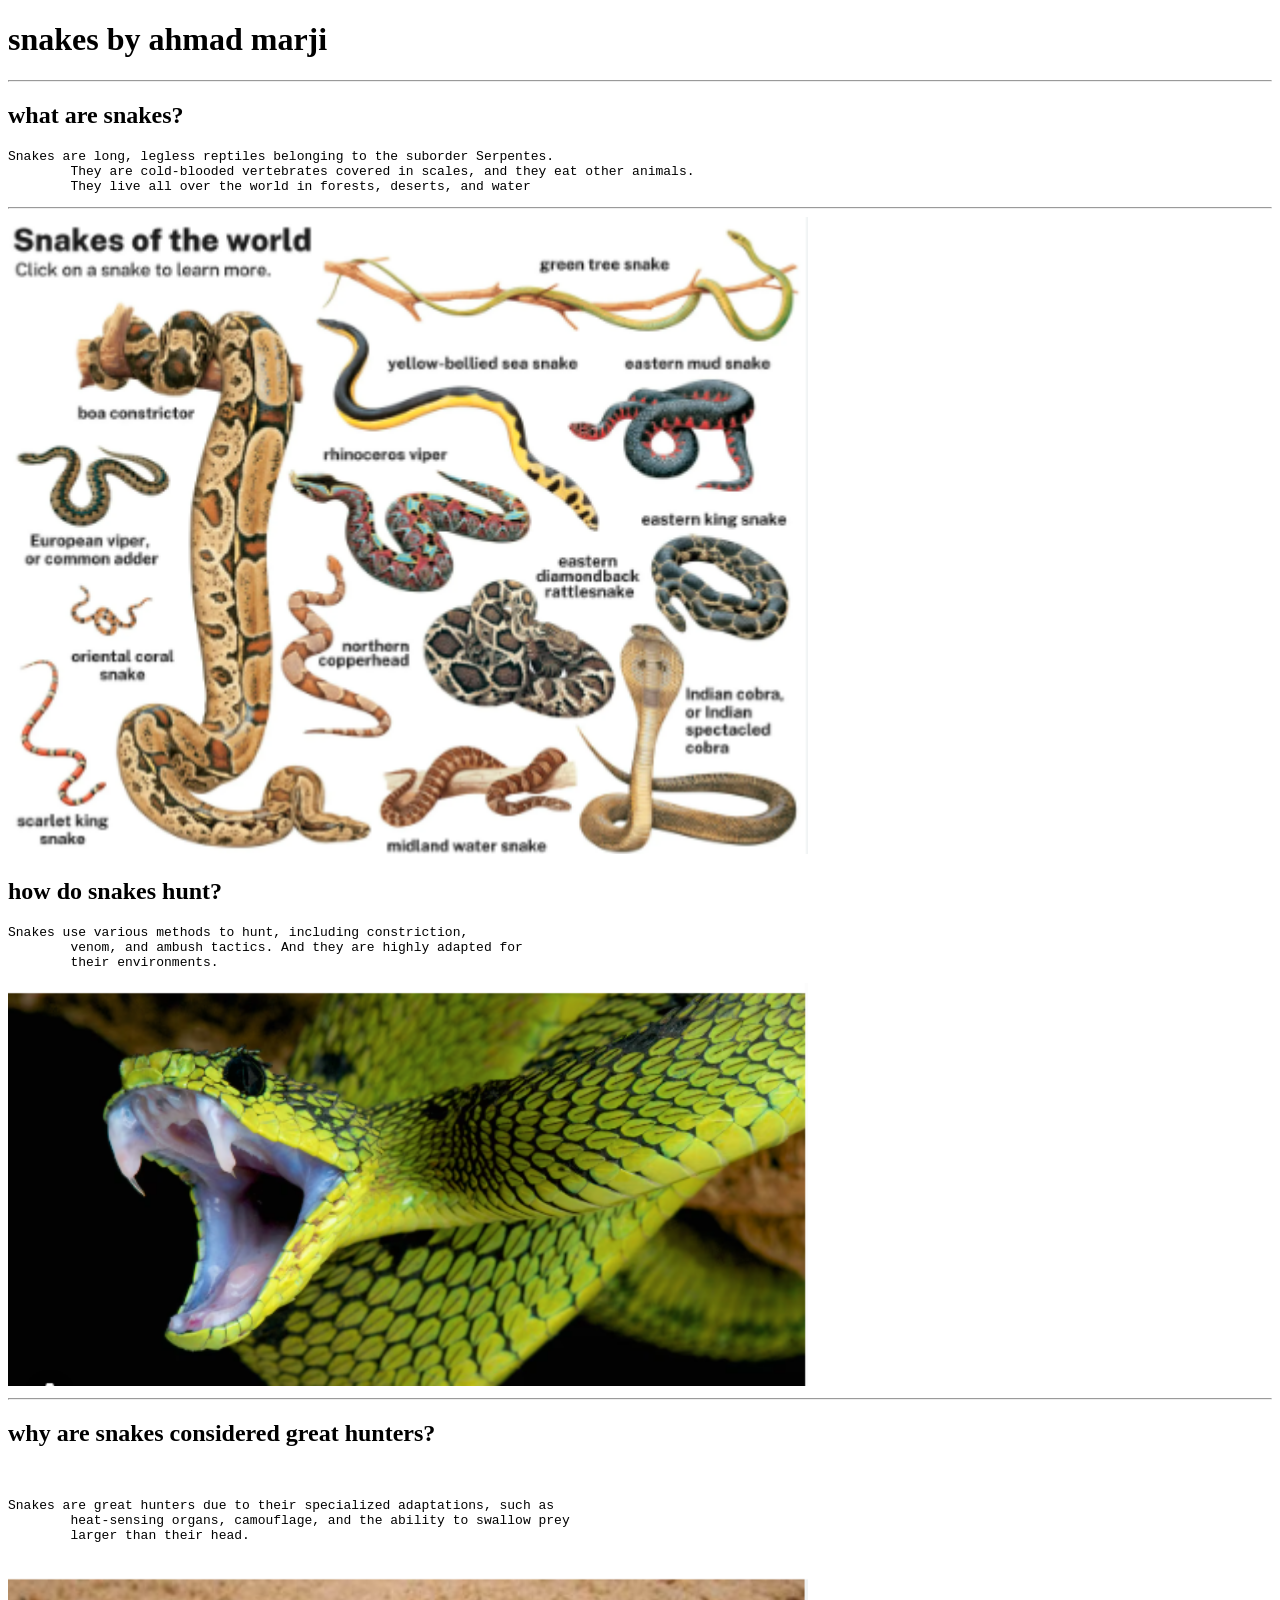
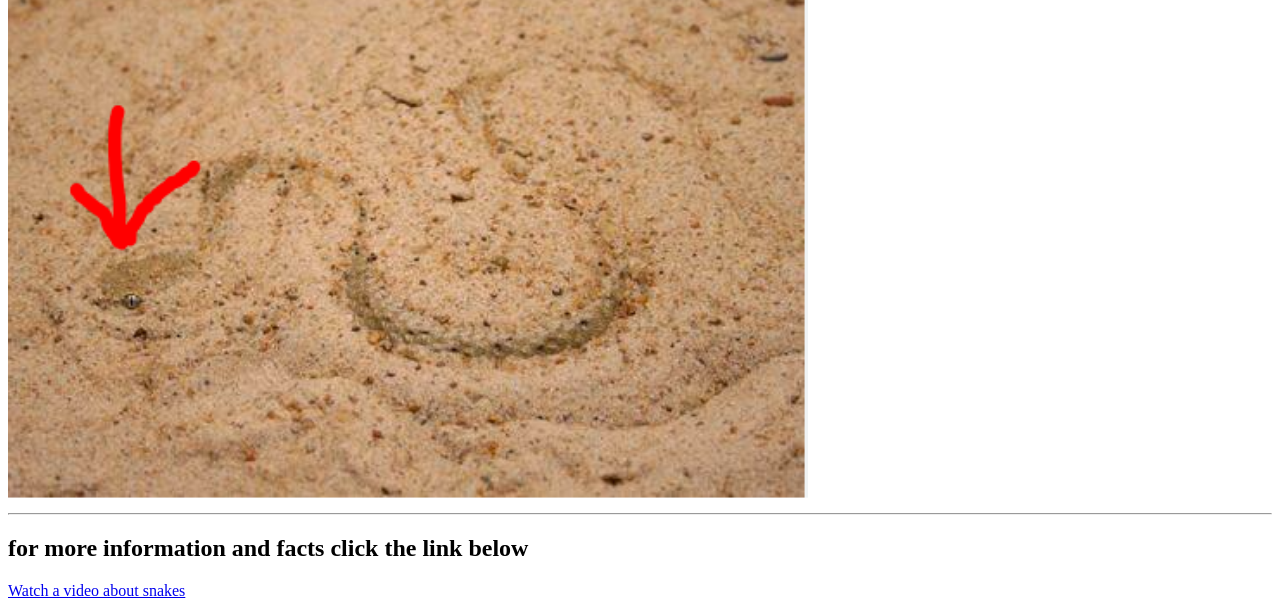
==== html/index.html @ 142afe22 "added new project structure with woodpecker ci and docker" ====
<!DOCTYPE html>
<html>
 <head>
    <title>snakes</title>
 </head>
 <body>
    
    <h1>snakes by ahmad marji </h1>
    <hr>
    <h2>what are snakes?</h2>
    <pre>Snakes are long, legless reptiles belonging to the suborder Serpentes.
        They are cold-blooded vertebrates covered in scales, and they eat other animals.
        They live all over the world in forests, deserts, and water</pre>
    <hr>
    <img src="images/sk.PNG" width="800" alt="kinds of snakes">
    <br>
    <h2>how do snakes hunt?</h2>
    <pre>Snakes use various methods to hunt, including constriction, 
        venom, and ambush tactics. And they are highly adapted for 
        their environments.</pre>
    <img src="images/sf.PNG" width="800" alt="snake showing its fangs">
    <br>
    <hr>
    <h2>why are snakes considered great hunters? </h2>
    <br>
    <pre>Snakes are great hunters due to their specialized adaptations, such as 
        heat-sensing organs, camouflage, and the ability to swallow prey 
        larger than their head.</pre>
    <br>
    <img src="images/sb.PNG" width="800" alt="snake camoufalging into the sand">
    <br>
    <hr>
    <h2>for more information and facts click the link below</h2>
    <a href="https://www.youtube.com/watch?v=d-C4BJuSKwU" target="_blank">Watch a video about snakes</a>

 </body>



</html>
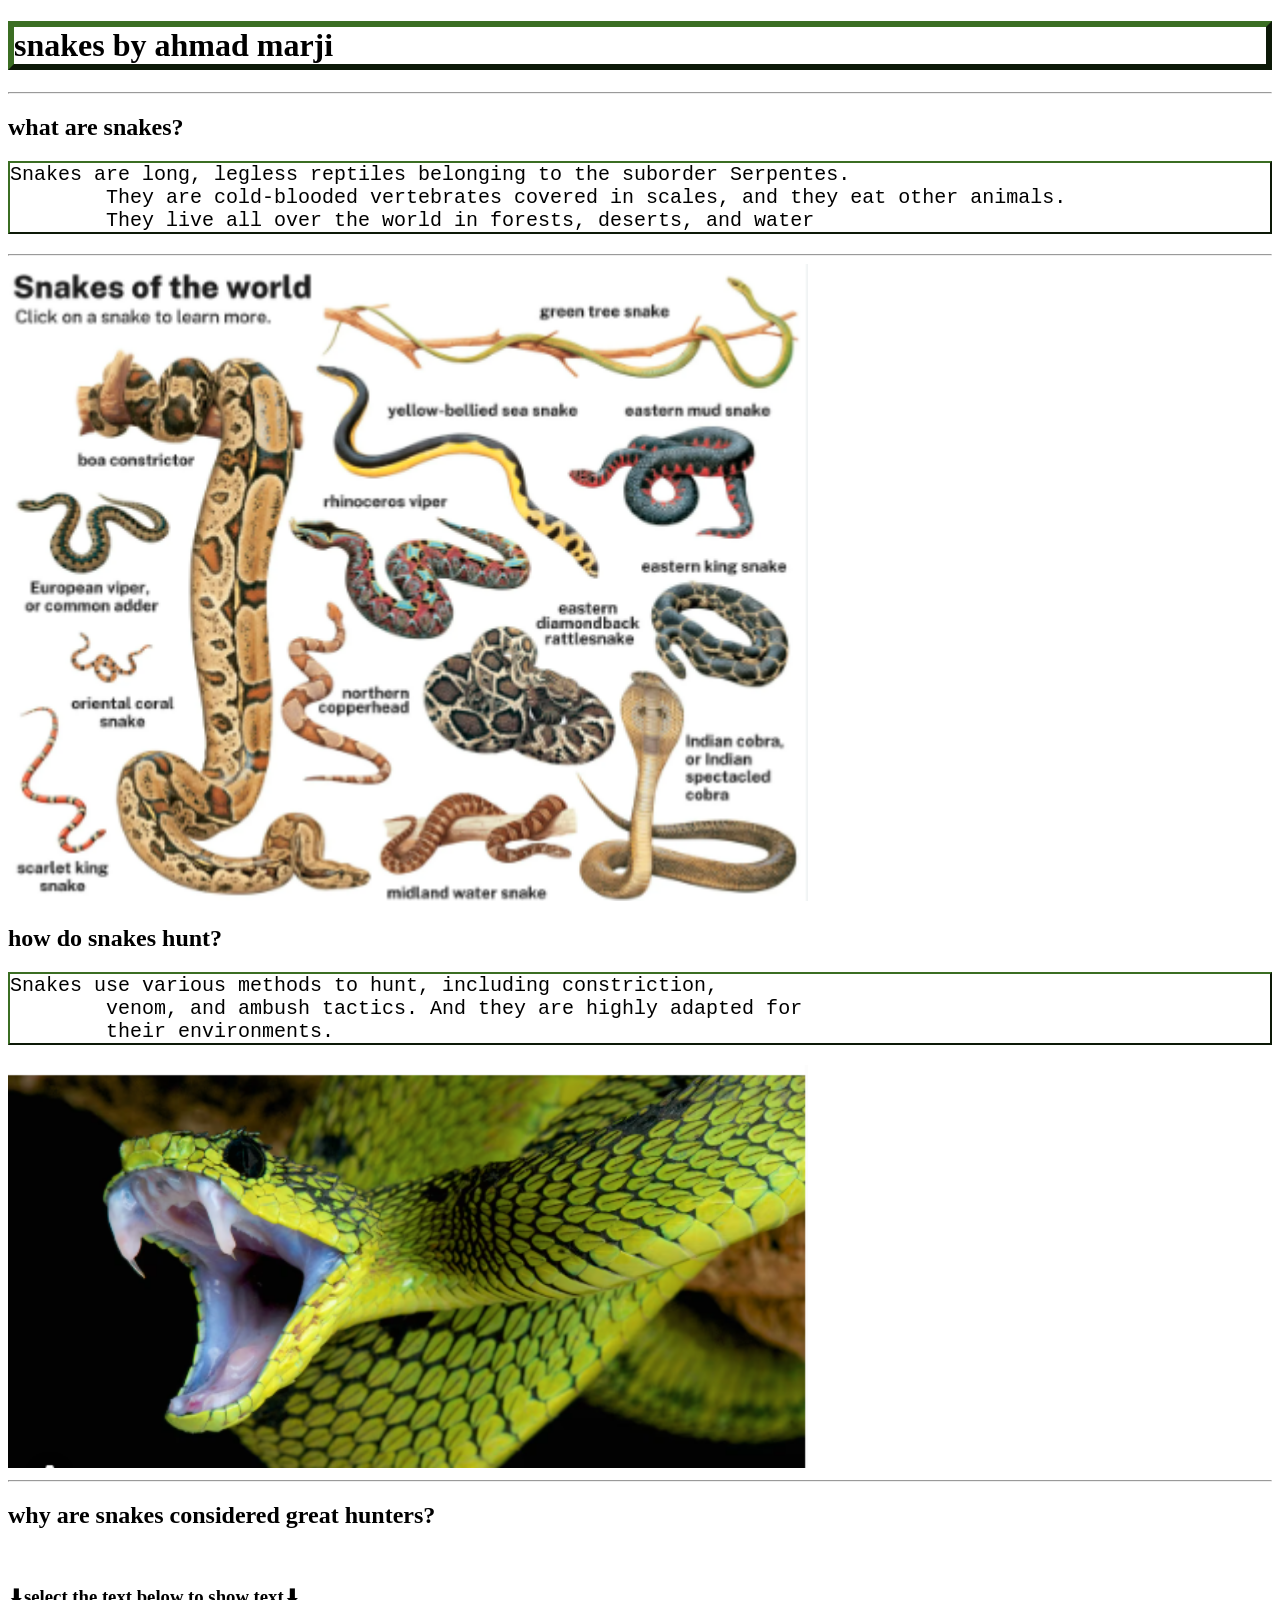
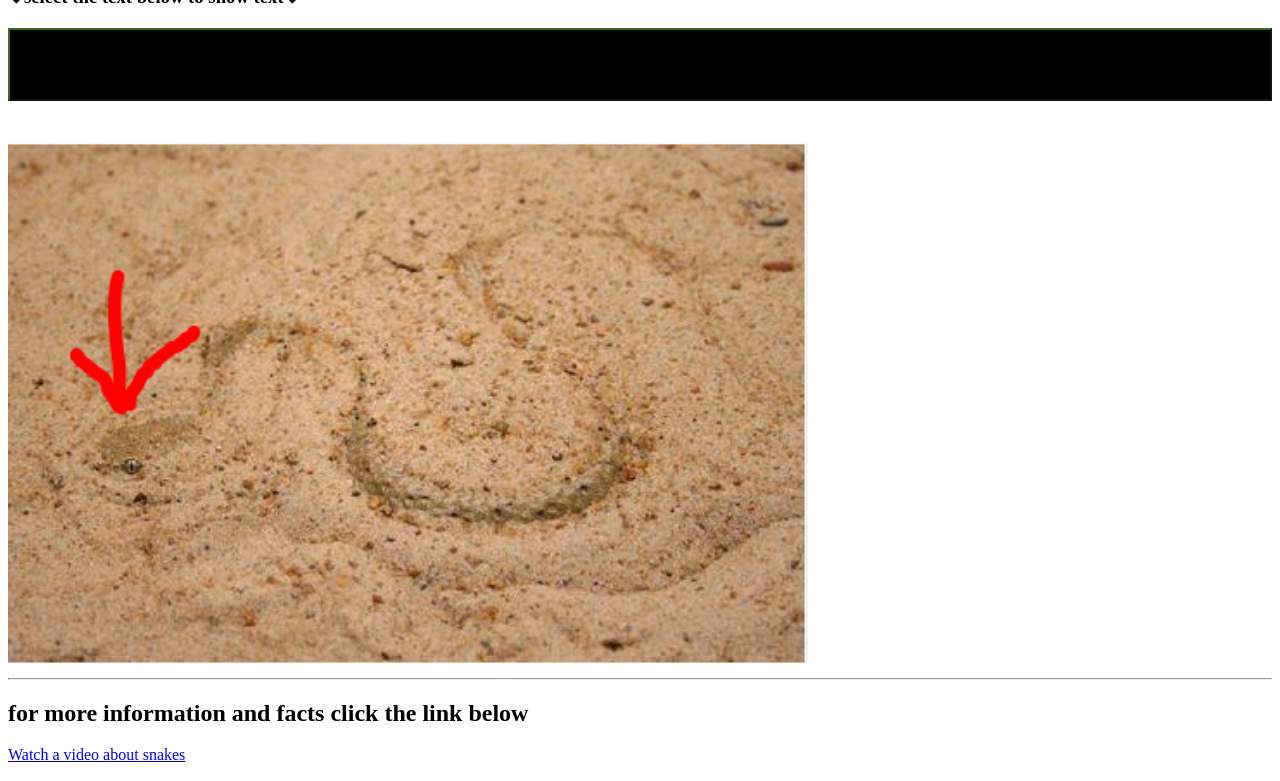
==== commit 70a03221: "added a css style sheet, with css code to style the html page, and added a link to the css file in t" ====
--- a/html/index.html
+++ b/html/index.html
@@ -1,10 +1,11 @@
 <!DOCTYPE html>
 <html>
  <head>
+    <link rel="icon" type="image/png" href="images/icon.PNG">
     <title>snakes</title>
  </head>
  <body>
-    
+    <link rel="stylesheet" href="style.css">
     <h1>snakes by ahmad marji </h1>
     <hr>
     <h2>what are snakes?</h2>
@@ -23,7 +24,8 @@
     <hr>
     <h2>why are snakes considered great hunters? </h2>
     <br>
-    <pre>Snakes are great hunters due to their specialized adaptations, such as 
+    <h3>⬇select the text below to show text⬇</h3>
+    <pre id="1">Snakes are great hunters due to their specialized adaptations, such as 
         heat-sensing organs, camouflage, and the ability to swallow prey 
         larger than their head.</pre>
     <br>
--- a/html/style.css
+++ b/html/style.css
@@ -0,0 +1,16 @@
+h1 {
+    border: 6px outset rgb(59, 110, 35);
+}
+
+pre {
+    border: 2px outset rgb(59, 110, 35);
+    font-size: 1.25rem;
+    
+
+}
+pre[id="1"] {
+    border: 2px outset rgb(59, 110, 35);
+    font-size: 1.25rem;
+    background-color: rgb(0, 0, 0);
+
+}
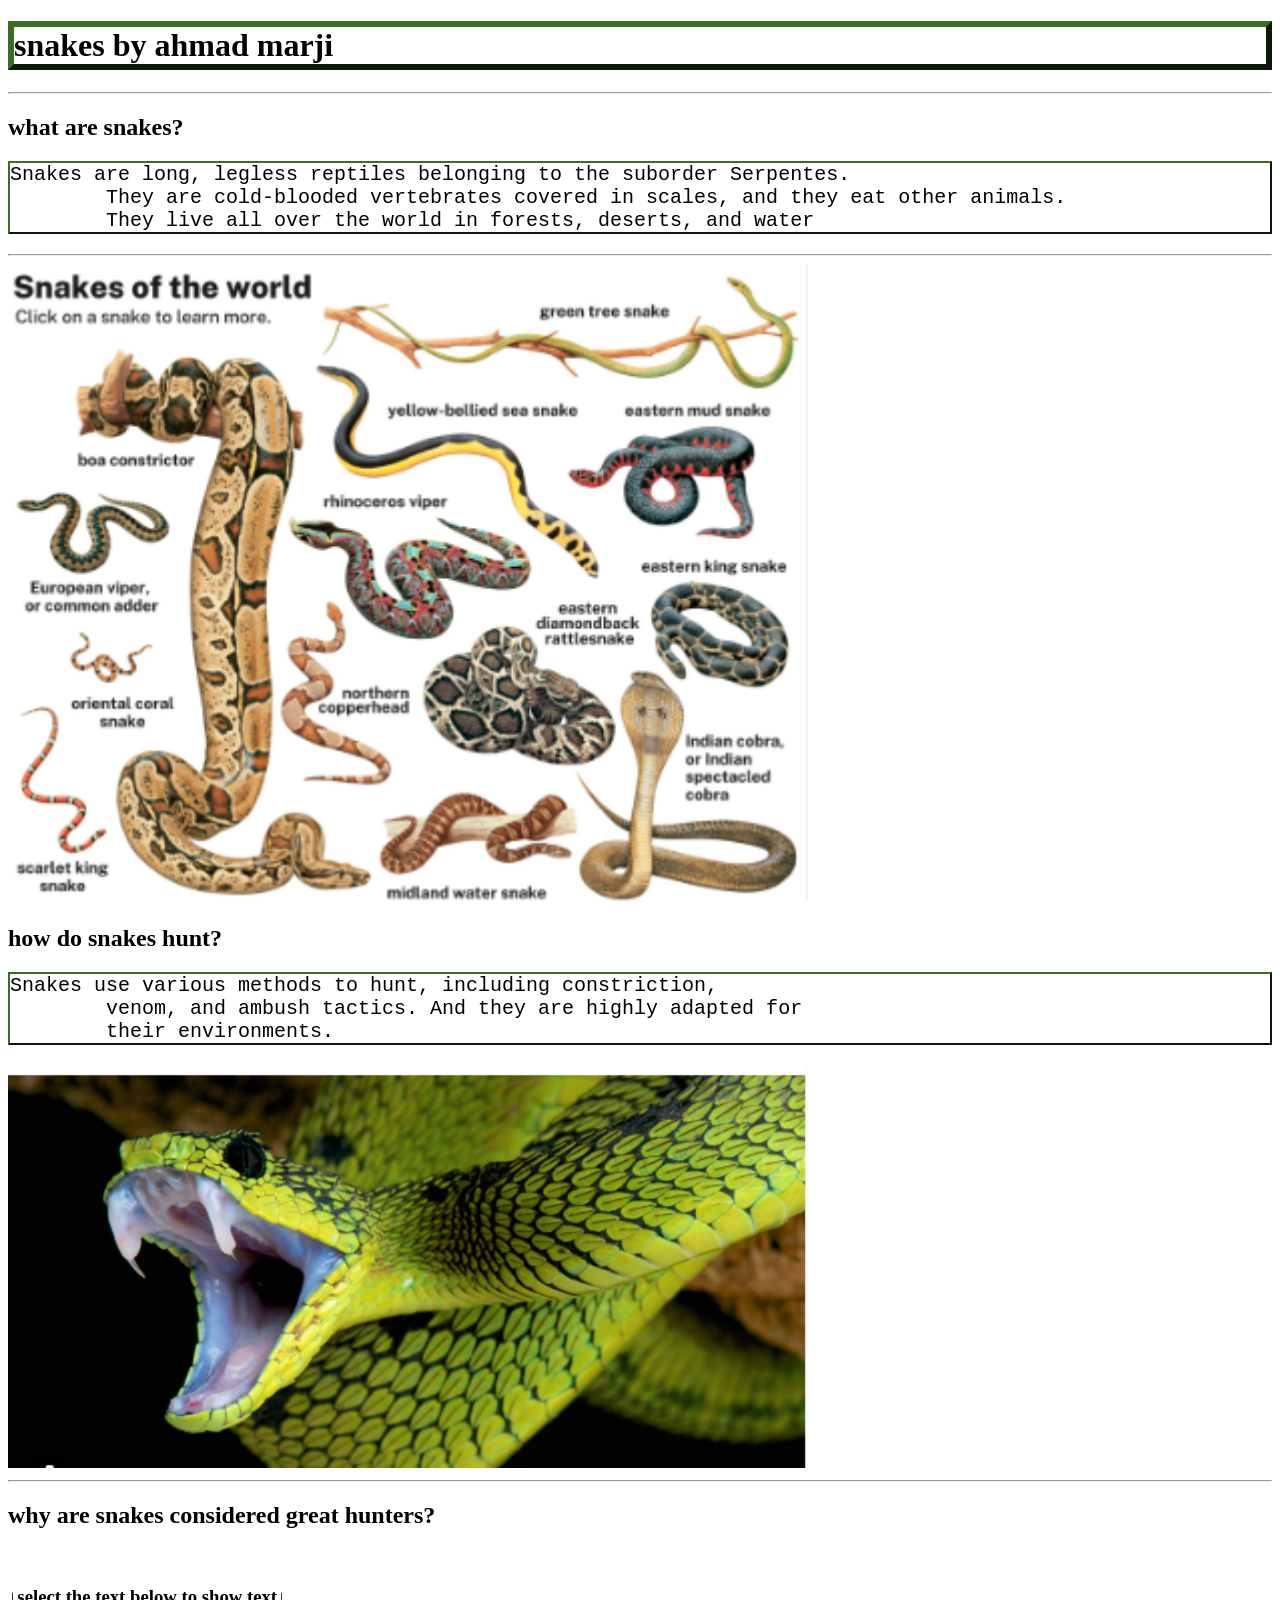
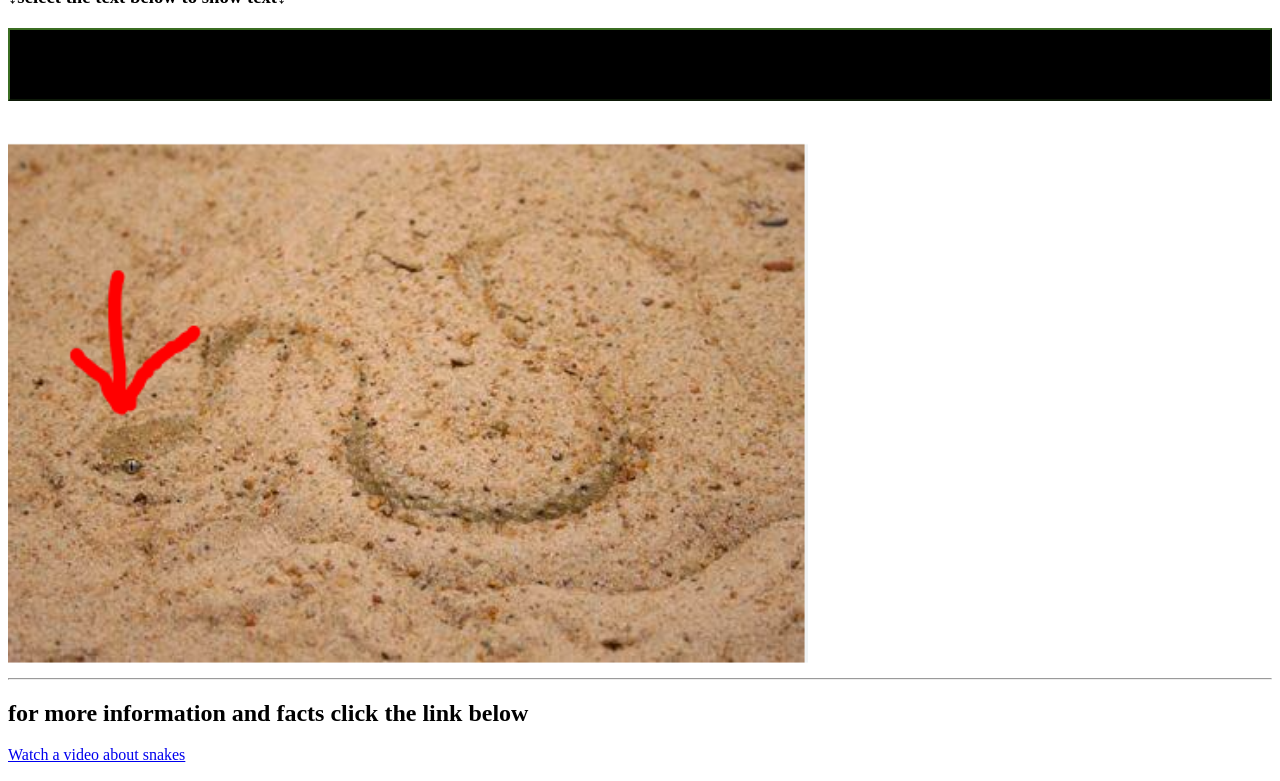
==== commit 4bcf3743: "fixed the arrow problem" ====
--- a/html/index.html
+++ b/html/index.html
@@ -24,7 +24,7 @@
     <hr>
     <h2>why are snakes considered great hunters? </h2>
     <br>
-    <h3>⬇select the text below to show text⬇</h3>
+    <h3>↓select the text below to show text↓</h3>
     <pre id="1">Snakes are great hunters due to their specialized adaptations, such as 
         heat-sensing organs, camouflage, and the ability to swallow prey 
         larger than their head.</pre>
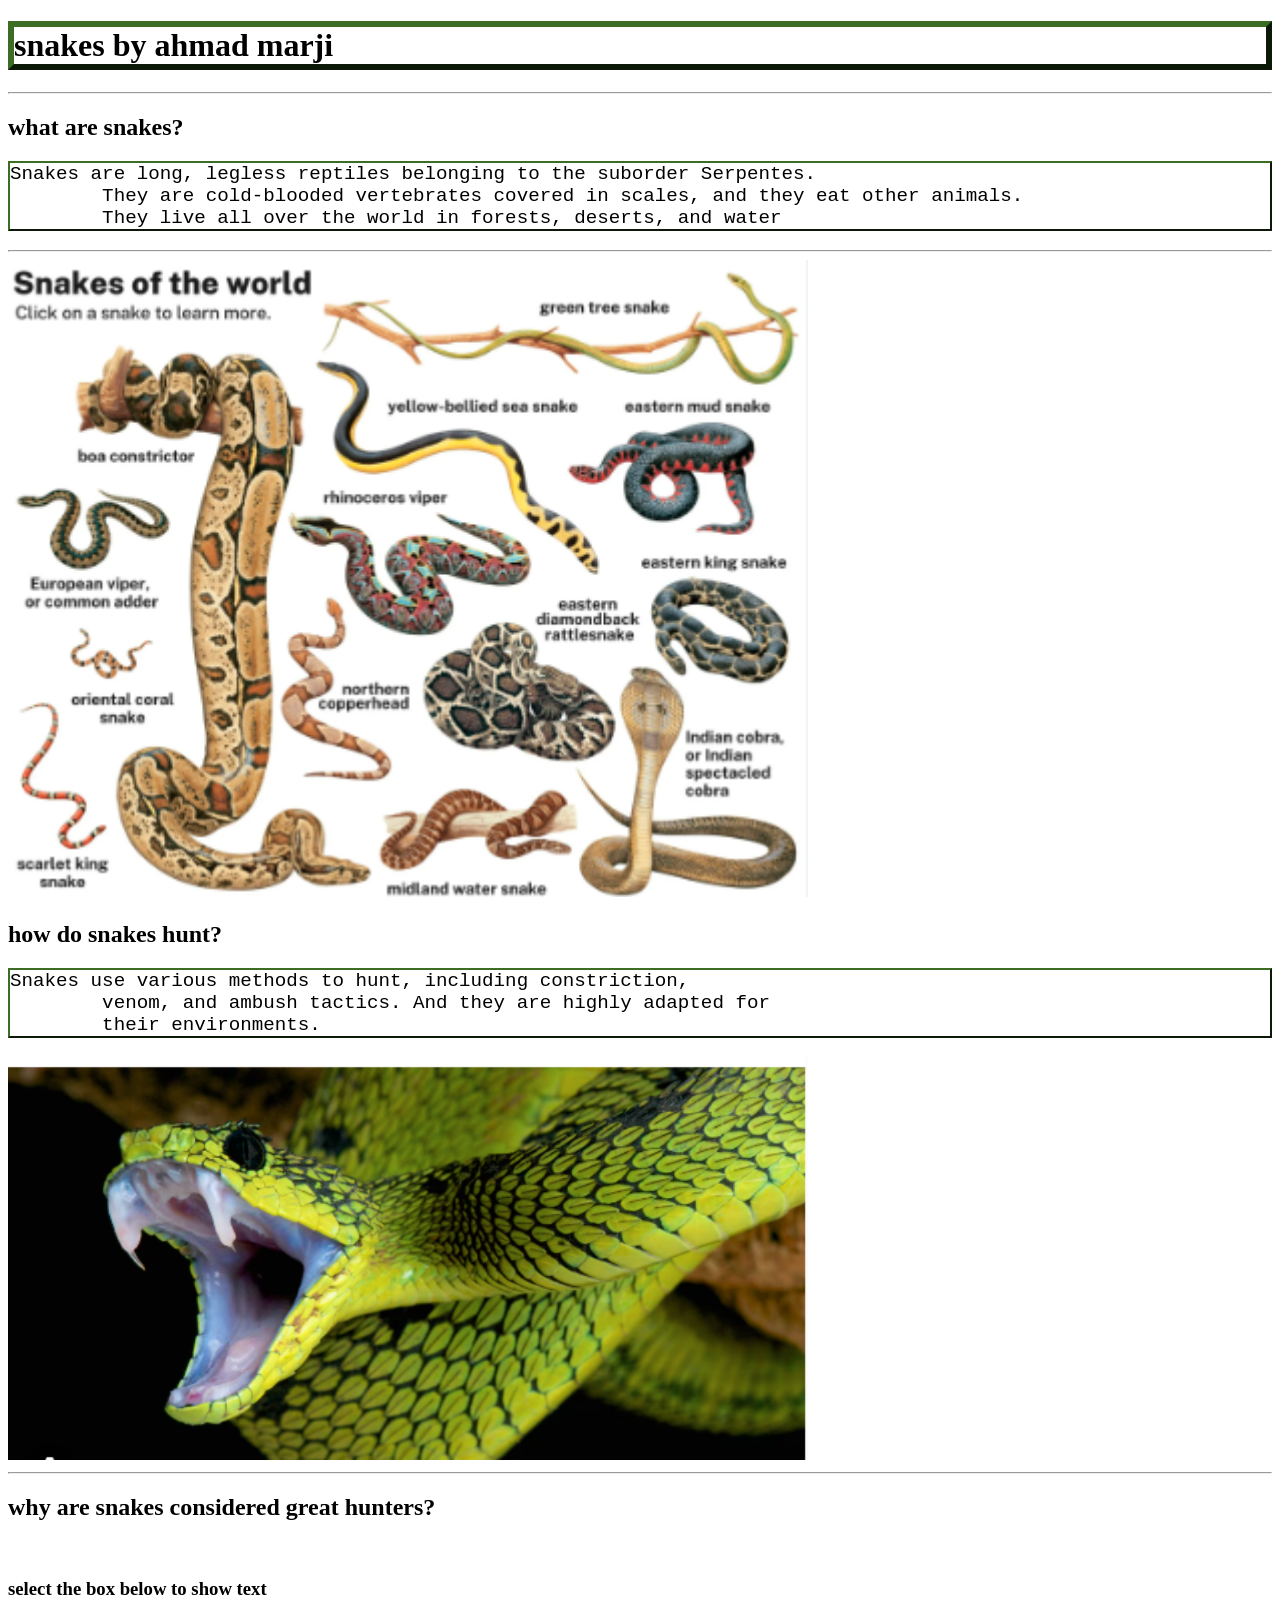
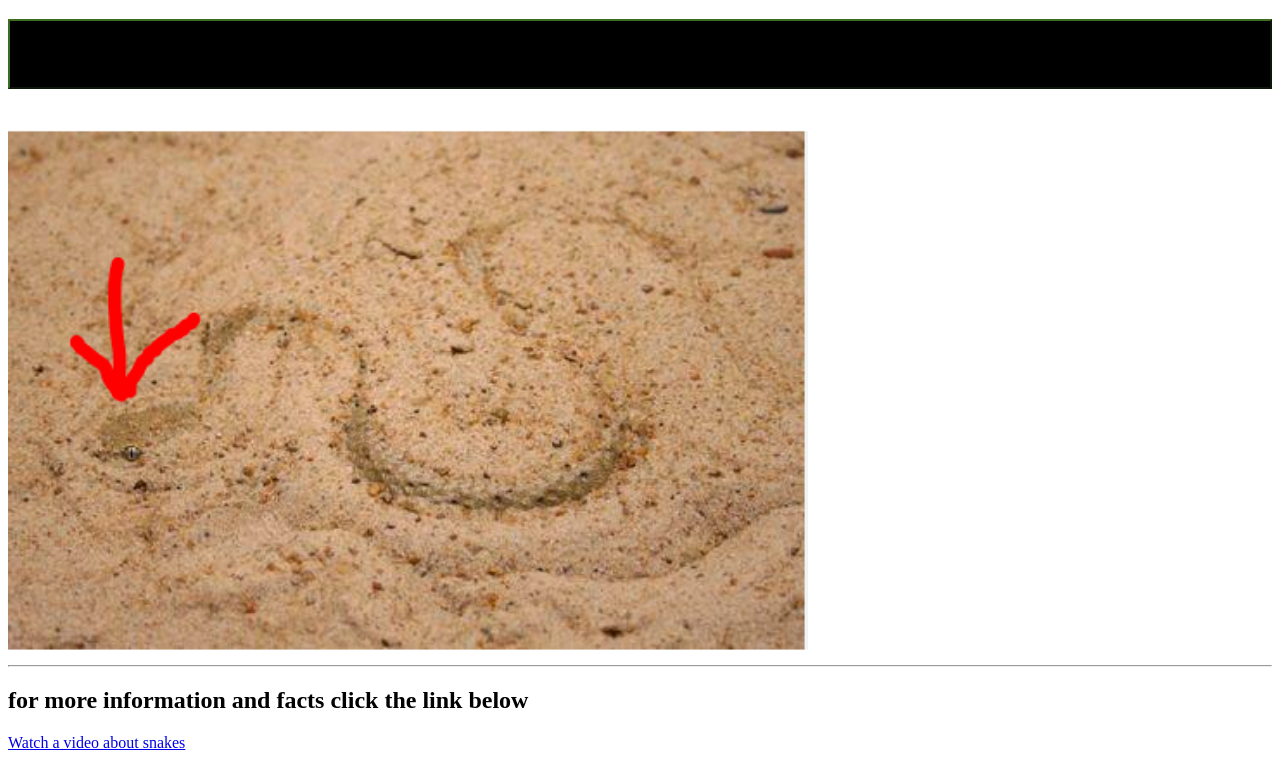
==== commit 898592eb: "fixed the arrow problem completly and fixed the size of pre text to a perfect 1.2rem" ====
--- a/html/index.html
+++ b/html/index.html
@@ -24,10 +24,11 @@
     <hr>
     <h2>why are snakes considered great hunters? </h2>
     <br>
-    <h3>↓select the text below to show text↓</h3>
-    <pre id="1">Snakes are great hunters due to their specialized adaptations, such as 
-        heat-sensing organs, camouflage, and the ability to swallow prey 
-        larger than their head.</pre>
+    <h3>select the box below to show text</h3>
+    <pre id="1"> snakes are great hunters due to their specialized adaptations, such as 
+        heat-sensing organs, patterns on their heads and body for camouflage , 
+        and the ability to swallow prey larger than their head.</pre>
+        
     <br>
     <img src="images/sb.PNG" width="800" alt="snake camoufalging into the sand">
     <br>
--- a/html/style.css
+++ b/html/style.css
@@ -4,13 +4,13 @@
 
 pre {
     border: 2px outset rgb(59, 110, 35);
-    font-size: 1.25rem;
+    font-size: 1.2rem;
     
 
 }
 pre[id="1"] {
     border: 2px outset rgb(59, 110, 35);
-    font-size: 1.25rem;
+    font-size: 1.2rem;
     background-color: rgb(0, 0, 0);
 
 }
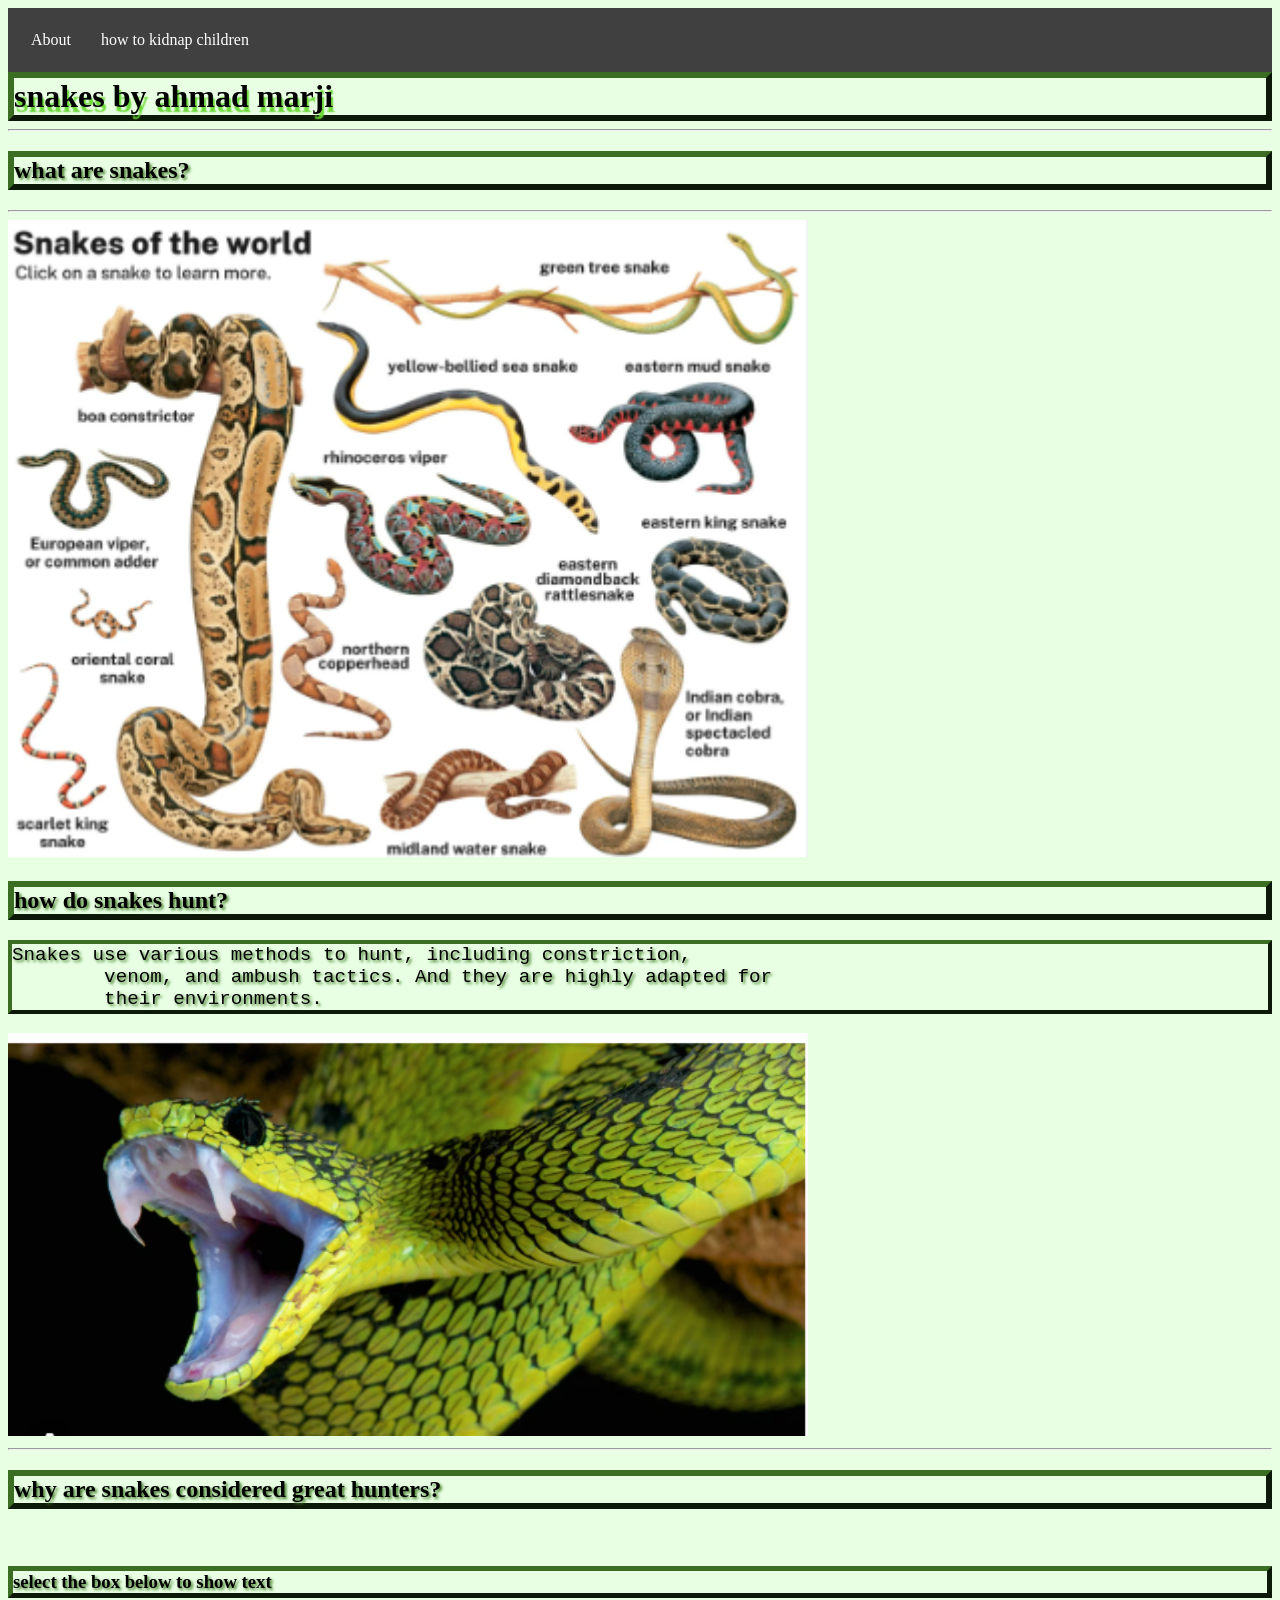
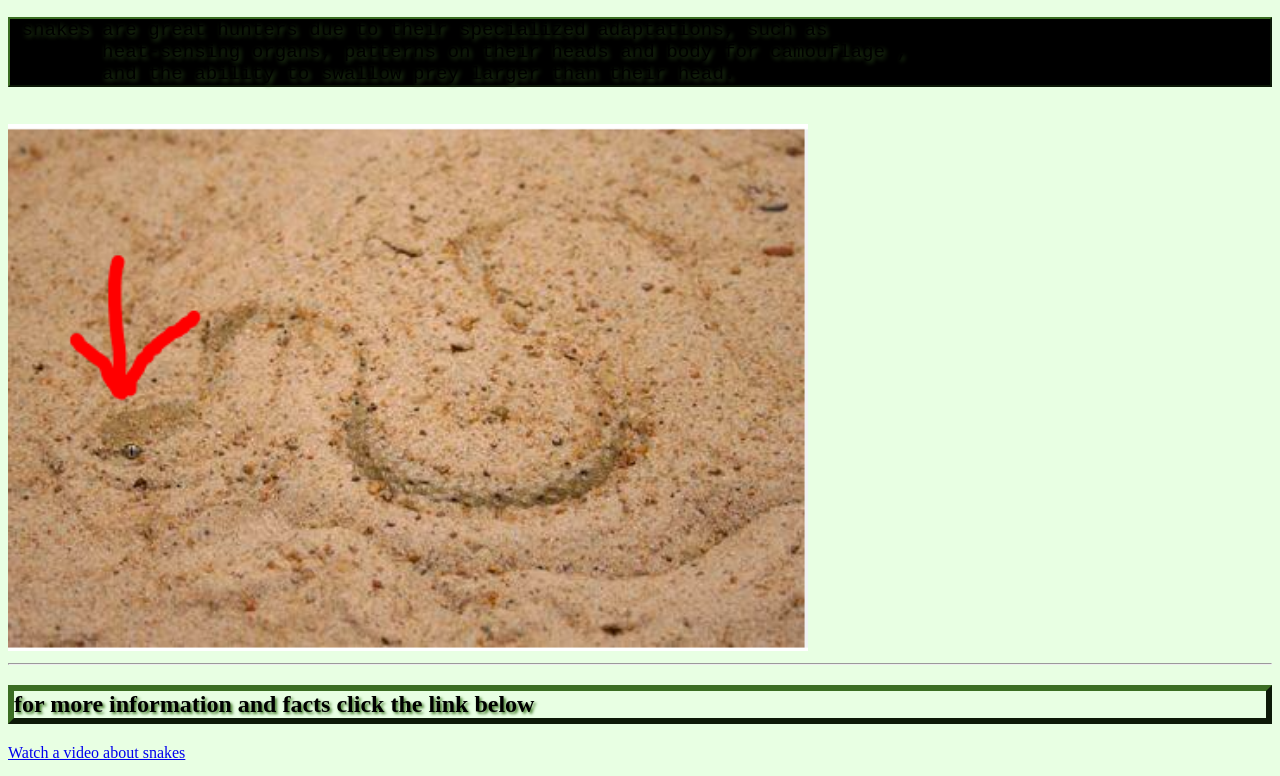
==== commit 742875a8: "added a nav bar and a new page called ayo.html which is a guide on how to kidnap children" ====
--- a/html/index.html
+++ b/html/index.html
@@ -6,14 +6,19 @@
  </head>
  <body>
     <link rel="stylesheet" href="style.css">
+    <nav class="navbar">
+        <ul>
+            <li><a href="about.html">About</a></li>
+            <li><a href="ayo.html">how to kidnap children</a></li>
+        </ul>
+    </nav>
+
     <h1>snakes by ahmad marji </h1>
     <hr>
     <h2>what are snakes?</h2>
-    <pre>Snakes are long, legless reptiles belonging to the suborder Serpentes.
-        They are cold-blooded vertebrates covered in scales, and they eat other animals.
-        They live all over the world in forests, deserts, and water</pre>
+    
     <hr>
-    <img src="images/sk.PNG" width="800" alt="kinds of snakes">
+    <img src="images/sk.PNG" width="800" alt="kinds of snakes" id="6">
     <br>
     <h2>how do snakes hunt?</h2>
     <pre>Snakes use various methods to hunt, including constriction, 
--- a/html/style.css
+++ b/html/style.css
@@ -1,10 +1,26 @@
 h1 {
     border: 6px outset rgb(59, 110, 35);
+    text-shadow: 2px 5px 1.5px rgb(105, 216, 54);
+    margin: auto;
+
+}
+h2 {
+    border: 6px outset rgb(59, 110, 35);
+    text-shadow: 2px 2px 3px rgb(66, 124, 40);
+}
+h3 {
+    border: 5px outset rgb(59, 110, 35);
+    text-shadow: 2px 2px 3px rgb(66, 124, 40);
+}
+h4 {
+    border: 5px outset rgb(59, 110, 35);
+    text-shadow: 2px 2px 3px rgb(66, 124, 40);
 }
 
 pre {
-    border: 2px outset rgb(59, 110, 35);
+    border: 4px outset rgb(59, 110, 35);
     font-size: 1.2rem;
+    text-shadow: 2px 2px 3px rgb(66, 124, 40);
     
 
 }
@@ -12,5 +28,37 @@
     border: 2px outset rgb(59, 110, 35);
     font-size: 1.2rem;
     background-color: rgb(0, 0, 0);
+     text-shadow: 2px 2px 4px rgb(43, 73, 27);
+    
 
-}+}
+body {
+    background-color: rgb(232, 255, 227);
+}
+pre[id="1"]::selection {
+    color: hsl(118, 32%, 36%);
+    background-color: hsl(0, 0%, 0%);
+}
+.navbar ul {
+    list-style-type: none;
+    background-color: hsl(0, 0%, 25%);
+    padding: 8px;
+    margin: 0px;
+    overflow: hidden;
+}
+.navbar a {
+    color:white;
+    text-decoration: none;
+    padding: 15px;
+    display: block;
+    text-align: center;
+
+}
+.navbar a:hover {
+    background-color: hsl(0, 0%, 10%);
+    
+}
+.navbar li {
+    float: left;
+}
+
